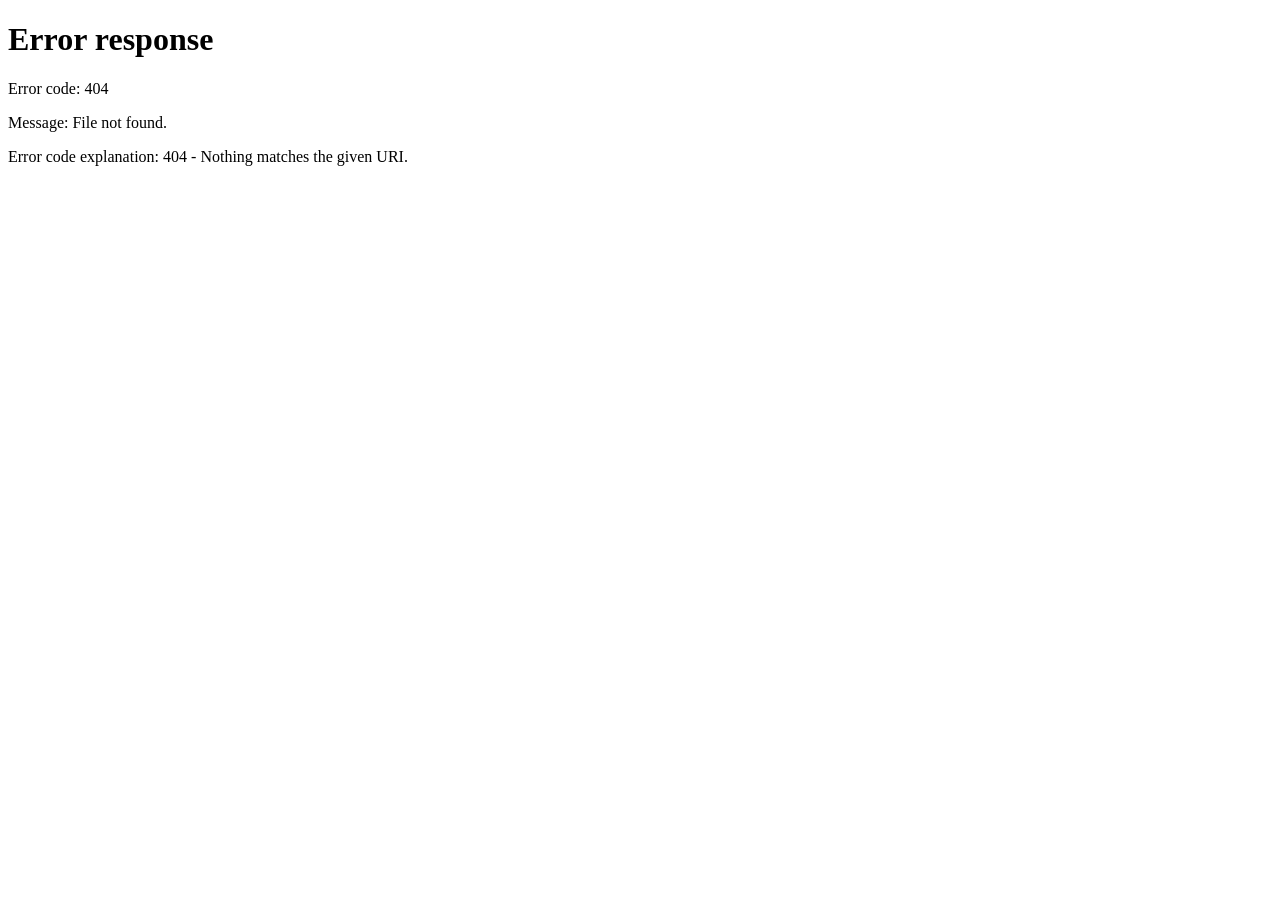
==== admin-dashboard.html @ 460fd773 "Done the admin dashboard but the backend isn't connected properly yet only the JWT authentication wo" ====
<!DOCTYPE html>
<html lang="en">
<head>
    <meta charset="UTF-8">
    <meta name="viewport" content="width=device-width, initial-scale=1.0">
    <title>Admin Dashboard - طريق الهدى</title>
    <link rel="stylesheet" href="assets/css/style.css">
</head>
<body class="bg-gray-50">
    <!-- Header Placeholder -->
    <div id="header-placeholder"></div>

    <main class="container mx-auto px-4 py-10" style="max-width: 1000px; min-height: 70vh;">
        <div class="flex justify-between items-center mb-8">
            <h1 style="color: var(--primary-color, #0f4c5c); font-size: 28px; font-weight: bold;">Admin Dashboard</h1>
            <button onclick="adminLogout()" style="background-color: #dc2626; color: white; padding: 8px 16px; border-radius: 6px; border: none; cursor: pointer; font-size: 14px; font-weight: 500;">Logout</button>
        </div>

        <p style="color: #666; margin-bottom: 30px; font-size: 16px;">Welcome back, Administrator. Select a management portal below to proceed.</p>

        <!-- Admin Navigation Tiles Grid -->
        <div style="display: grid; grid-template-columns: repeat(auto-fit, minmax(300px, 1fr)); gap: 24px;">
            
            <!-- Tile 1: Manage PDFs -->
            <div style="background: #ffffff; padding: 30px; border-radius: 10px; box-shadow: 0 4px 12px rgba(0,0,0,0.06); border-top: 4px solid var(--primary-color, #0f4c5c); display: flex; flex-direction: column; justify-content: space-between;">
                <div>
                    <div style="font-size: 32px; margin-bottom: 12px;">📁</div>
                    <h3 style="font-size: 20px; color: var(--primary-color, #0f4c5c); margin-bottom: 10px; font-weight: bold;">Manage PDFs</h3>
                    <p style="color: #666; font-size: 14px; line-height: 1.5; margin-bottom: 20px;">Upload new PDF notes, view the complete document library, update details, or delete files from Cloudinary storage.</p>
                </div>
                <a href="admin-upload.html" style="background-color: var(--primary-color, #0f4c5c); color: white; text-align: center; padding: 10px; border-radius: 6px; text-decoration: none; font-weight: 500; font-size: 14px;">Open PDF Manager →</a>
            </div>

            <!-- Tile 2: Manage FAQs & Q&A -->
            <div style="background: #ffffff; padding: 30px; border-radius: 10px; box-shadow: 0 4px 12px rgba(0,0,0,0.06); border-top: 4px solid var(--primary-color, #0f4c5c); display: flex; flex-direction: column; justify-content: space-between;">
                <div>
                    <div style="font-size: 32px; margin-bottom: 12px;">💬</div>
                    <h3 style="font-size: 20px; color: var(--primary-color, #0f4c5c); margin-bottom: 10px; font-weight: bold;">Manage FAQs & Q&A</h3>
                    <p style="color: #666; font-size: 14px; line-height: 1.5; margin-bottom: 20px;">Review user-submitted questions, view the usernames of the askers, provide answers, and manage published Q&A items.</p>
                </div>
                <a href="admin-faqs.html" style="background-color: var(--primary-color, #0f4c5c); color: white; text-align: center; padding: 10px; border-radius: 6px; text-decoration: none; font-weight: 500; font-size: 14px;">Open FAQ Manager →</a>
            </div>

        </div>
    </main>

    <!-- Footer Placeholder -->
    <div id="footer-placeholder"></div>

    <!-- Scripts -->
    <script src="assets/js/component-loader.js"></script>
    <script>
        // Simple admin guard check on load
        document.addEventListener("DOMContentLoaded", () => {
            const token = localStorage.getItem("access_token");
            const isAdmin = localStorage.getItem("is_admin");
            if (!token || (isAdmin !== "true" && isAdmin !== true)) {
                alert("Unauthorized access. Admins only.");
                window.location.href = "admin-login.html";
            }
        });

        function adminLogout() {
            localStorage.removeItem("access_token");
            localStorage.removeItem("username");
            localStorage.removeItem("is_admin");
            window.location.href = "admin-login.html";
        }
    </script>
</body>
</html>
---- assets/css/style.css ----
/* ==========================================
   Royal Sapphire & Pearl Theme - Core CSS
   ========================================== */
/* Theme Palette: Midnight Green & Rosy Brown */
:root {
    --primary-blue: #004953;       /* Midnight Green (Primary dark/brand elements) */
    --accent-teal: #0b1f22;        /* Deep Dark Slate/Teal Accent */
    --bg-ice-pearl: #f4f6f7;       /* Soft Light Background Tint */
    --surface-white: #ffffff;      /* Clean White for Cards & Surfaces */
    --text-charcoal: #2c3e50;      /* Dark Readable Charcoal Text */
    --rosy-brown: #bc8f8f;         /* Rosy Brown Accent & Highlights */
    --rosy-brown-hover: #a57878;   /* Darker Rosy Brown for Hover States */
    --transition-speed: 0.3s ease;
}

/* Global Resets */
* {
    box-sizing: border-box;
    margin: 0;
    padding: 0;
}

body {
    font-family: 'Inter', system-ui, -apple-system, sans-serif;
    background-color: var(--bg-ice-pearl);
    color: var(--text-charcoal);
    display: flex;
    flex-direction: column;
    min-height: 100vh;
    line-height: 1.6;
}

.container {
    width: 100%;
    max-width: 1200px;
    margin: 0 auto;
    padding: 0 20px;
}

/* ==========================================
   Header Component Styles
   ========================================== */

.site-header {
    background-color: var(--primary-blue);
    border-bottom: 1px solid rgba(188, 143, 143, 0.2);
    position: sticky !important;
    top: 0;
    z-index: 1000;
    box-shadow: 0 4px 12px rgba(0, 73, 83, 0.15);
    position: -webkit-sticky !important;
}

.nav-container {
    display: flex;
    justify-content: space-between;
    align-items: center;
    height: 70px;
}

.brand-logo {
    text-decoration: none;
    display: flex;
    flex-direction: column;
}

.arabic-brand {
    font-size: 1.6rem;
    color: #ffffff;
    font-weight: bold;
    font-family: 'Amiri', serif, sans-serif;
    line-height: 1.2;
}

.sub-brand {
    font-size: 0.75rem;
    color: var(--rosy-brown);
    letter-spacing: 0.5px;
    text-transform: uppercase;
    font-weight: 600;
}

.nav-links {
    display: flex;
    gap: 24px;
    align-items: center;
}

.nav-link {
    text-decoration: none;
    color: #ffffff;
    font-weight: 500;
    transition: color var(--transition-speed);
}

.nav-link:hover {
    color: var(--rosy-brown);
}

.admin-btn {
    background-color: var(--rosy-brown);
    color: #ffffff !important;
    padding: 8px 16px;
    border-radius: 6px;
    transition: background-color var(--transition-speed);
}

.admin-btn:hover {
    background-color: var(--rosy-brown-hover);
}

.menu-toggle {
    display: none;
    background: none;
    border: none;
    font-size: 1.5rem;
    cursor: pointer;
    color: #ffffff;
}

/* ==========================================
   Main Content Layout
   ========================================== */

main {
    flex: 1;
    padding: 40px 0;
}

/* ==========================================
   Footer Component Styles
   ========================================== */

.site-footer {
    background-color: var(--primary-blue);
    color: var(--surface-white);
    padding: 40px 0 20px;
    margin-top: auto;
}

.footer-container {
    display: grid;
    grid-template-columns: repeat(auto-fit, minmax(250px, 1fr));
    gap: 30px;
    margin-bottom: 30px;
}

.arabic-brand-footer {
    font-size: 1.4rem;
    font-family: 'Amiri', serif;
    color: #FFFFFF;
    display: block;
    margin-bottom: 10px;
}

.footer-col p {
    color: #cbd5e1;
    font-size: 0.9rem;
}

.footer-col h4 {
    font-size: 1rem;
    margin-bottom: 15px;
    color: var(--rosy-brown);
}

.footer-col ul {
    list-style: none;
}

.footer-col ul li {
    margin-bottom: 8px;
}

.footer-col ul li a {
    color: #cbd5e1;
    text-decoration: none;
    transition: color var(--transition-speed);
}

.footer-col ul li a:hover {
    color: var(--rosy-brown);
}

.footer-bottom {
    border-top: 1px solid rgba(255, 255, 255, 0.1);
    padding-top: 20px;
    text-align: center;
    font-size: 0.85rem;
    color: #cbd5e1;
}

/* ==========================================
   Responsive Media Queries (Mobile & Tablet)
   ========================================== */

@media (max-width: 768px) {
    .menu-toggle {
        display: block;
    }

    .nav-links {
        display: none;
        flex-direction: column;
        position: absolute;
        top: 70px;
        left: 0;
        width: 100%;
        background-color: var(--primary-blue);
        padding: 20px;
        box-shadow: 0 4px 6px rgba(0, 0, 0, 0.15);
        border-bottom: 1px solid rgba(188, 143, 143, 0.2);
        align-items: flex-start;
        gap: 16px;
    }

    .nav-links.active {
        display: flex;
    }

    .admin-btn {
        width: 100%;
        text-align: center;
    }
}

/* ==========================================
   Home Page Stacked Layout Styles
   ========================================== */

.home-content {
    display: flex;
    flex-direction: column;
    gap: 24px;
    max-width: 800px;
}

.home-stack {
    display: flex;
    flex-direction: column;
    gap: 16px;
}

.home-tile {
    background-color: var(--surface-white);
    border: 1px solid rgba(188, 143, 143, 0.3);
    border-radius: 12px;
    padding: 20px 24px;
    display: flex;
    align-items: center;
    gap: 20px;
    text-decoration: none;
    color: var(--text-charcoal);
    box-shadow: 0 4px 6px rgba(0, 73, 83, 0.02);
    transition: transform var(--transition-speed), border-color var(--transition-speed), box-shadow var(--transition-speed);
}

.home-tile:hover {
    transform: translateY(-2px);
    border-color: var(--rosy-brown);
    box-shadow: 0 6px 12px rgba(0, 73, 83, 0.06);
}

.tile-icon {
    font-size: 2rem;
    background-color: rgba(188, 143, 143, 0.15);
    padding: 12px;
    border-radius: 10px;
    display: flex;
    align-items: center;
    justify-content: center;
}

.tile-body {
    flex: 1;
}

.tile-body h3 {
    font-size: 1.15rem;
    color: var(--primary-blue);
    margin: 4px 0;
}

.tile-body p {
    font-size: 0.9rem;
    color: #64748b;
}

.tile-arrow {
    font-size: 1.5rem;
    color: var(--rosy-brown);
    font-weight: bold;
}

/* Responsive adjustments for mobile */
@media (max-width: 768px) {
    .home-tile {
        flex-direction: column;
        align-items: flex-start;
        gap: 14px;
    }

    .home-tile .btn-primary {
        width: 100%;
        text-align: center;
    }
    
    .tile-arrow {
        align-self: flex-end;
        margin-top: -20px;
    }
}

/* ==========================================
   Themed Search Bar Styles
   ========================================== */

.filter-bar {
    display: flex;
    background-color: var(--surface-white);
    padding: 12px 16px;
    border-radius: 12px;
    border: 1px solid rgba(188, 143, 143, 0.3);
    box-shadow: 0 2px 4px rgba(0, 73, 83, 0.02);
}

.search-box {
    display: flex;
    align-items: center;
    gap: 12px;
    width: 100%;
    background-color: var(--bg-ice-pearl);
    border: 1px solid rgba(188, 143, 143, 0.4);
    border-radius: 8px;
    padding: 0 14px;
    transition: border-color var(--transition-speed), box-shadow var(--transition-speed);
}

.search-box:focus-within {
    border-color: var(--rosy-brown);
    box-shadow: 0 0 0 3px rgba(188, 143, 143, 0.2);
    background-color: var(--surface-white);
}

.search-icon {
    font-size: 1.1rem;
    color: var(--primary-blue);
}

.search-input {
    width: 100%;
    padding: 12px 0;
    border: none;
    background: transparent;
    font-size: 0.95rem;
    color: var(--text-charcoal);
    outline: none;
}

.search-input::placeholder {
    color: #94a3b8;
}

.no-results {
    grid-column: 1 / -1;
    text-align: center;
    padding: 40px;
    color: #64748b;
    background-color: var(--surface-white);
    border: 1px solid rgba(188, 143, 143, 0.3);
    border-radius: 12px;
}
/* Authentication Navbar Button Styles */
#auth-nav {
    display: inline-flex;
    align-items: center;
    gap: 10px;
    margin-left: 15px;
}

#auth-nav .auth-btn-login {
    background-color: transparent;
    color: var(--primary-color, #0f4c5c);
    border: 2px solid var(--primary-color, #0f4c5c);
    padding: 6px 16px;
    border-radius: 6px;
    font-weight: 500;
    text-decoration: none;
    transition: all 0.3s ease;
}

#auth-nav .auth-btn-login:hover {
    background-color: var(--primary-color, #0f4c5c);
    color: #ffffff;
}

#auth-nav .auth-btn-signup {
    background-color: var(--primary-color, #0f4c5c);
    color: #ffffff;
    border: 2px solid var(--primary-color, #0f4c5c);
    padding: 6px 16px;
    border-radius: 6px;
    font-weight: 500;
    text-decoration: none;
    transition: all 0.3s ease;
}

#auth-nav .auth-btn-signup:hover {
    background-color: #0b3844;
    border-color: #0b3844;
}
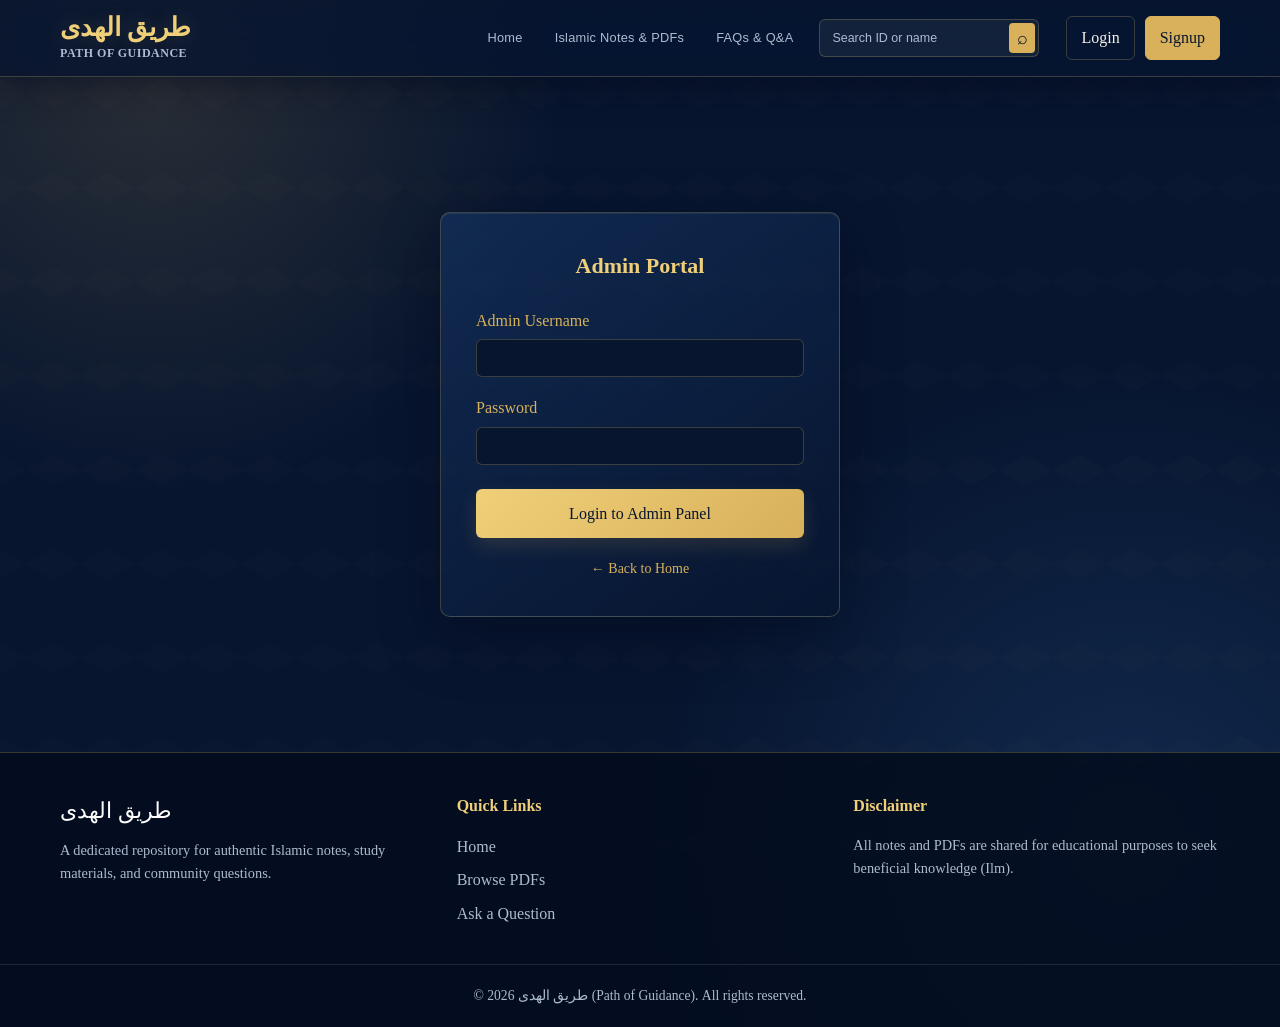
==== commit ae0fd4b1: "FINAL APP" ====
--- a/admin-dashboard.html
+++ b/admin-dashboard.html
@@ -4,7 +4,7 @@
     <meta charset="UTF-8">
     <meta name="viewport" content="width=device-width, initial-scale=1.0">
     <title>Admin Dashboard - طريق الهدى</title>
-    <link rel="stylesheet" href="assets/css/style.css">
+    <link rel="stylesheet" href="assets/css/style.css?v=6">
 </head>
 <body class="bg-gray-50">
     <!-- Header Placeholder -->
@@ -12,33 +12,32 @@
 
     <main class="container mx-auto px-4 py-10" style="max-width: 1000px; min-height: 70vh;">
         <div class="flex justify-between items-center mb-8">
-            <h1 style="color: var(--primary-color, #0f4c5c); font-size: 28px; font-weight: bold;">Admin Dashboard</h1>
-            <button onclick="adminLogout()" style="background-color: #dc2626; color: white; padding: 8px 16px; border-radius: 6px; border: none; cursor: pointer; font-size: 14px; font-weight: 500;">Logout</button>
+            <div class="section-header"><h1>Admin Dashboard</h1></div>
         </div>
 
-        <p style="color: #666; margin-bottom: 30px; font-size: 16px;">Welcome back, Administrator. Select a management portal below to proceed.</p>
+        <p style="color: var(--gold-bright); margin-bottom: 30px; font-size: 16px;">Welcome back, Administrator. Select a management portal below to proceed.</p>
 
         <!-- Admin Navigation Tiles Grid -->
         <div style="display: grid; grid-template-columns: repeat(auto-fit, minmax(300px, 1fr)); gap: 24px;">
             
             <!-- Tile 1: Manage PDFs -->
-            <div style="background: #ffffff; padding: 30px; border-radius: 10px; box-shadow: 0 4px 12px rgba(0,0,0,0.06); border-top: 4px solid var(--primary-color, #0f4c5c); display: flex; flex-direction: column; justify-content: space-between;">
+            <div class="admin-tile" style="background: #ffffff; padding: 30px; border-radius: 10px; box-shadow: 0 4px 12px rgba(0,0,0,0.06); border-top: 4px solid var(--primary-color, #0f4c5c); display: flex; flex-direction: column; justify-content: space-between;">
                 <div>
                     <div style="font-size: 32px; margin-bottom: 12px;">📁</div>
                     <h3 style="font-size: 20px; color: var(--primary-color, #0f4c5c); margin-bottom: 10px; font-weight: bold;">Manage PDFs</h3>
                     <p style="color: #666; font-size: 14px; line-height: 1.5; margin-bottom: 20px;">Upload new PDF notes, view the complete document library, update details, or delete files from Cloudinary storage.</p>
                 </div>
-                <a href="admin-upload.html" style="background-color: var(--primary-color, #0f4c5c); color: white; text-align: center; padding: 10px; border-radius: 6px; text-decoration: none; font-weight: 500; font-size: 14px;">Open PDF Manager →</a>
+                <a href="admin-upload.html" class="button button-primary">Open PDF Manager <span aria-hidden="true">→</span></a>
             </div>
 
             <!-- Tile 2: Manage FAQs & Q&A -->
-            <div style="background: #ffffff; padding: 30px; border-radius: 10px; box-shadow: 0 4px 12px rgba(0,0,0,0.06); border-top: 4px solid var(--primary-color, #0f4c5c); display: flex; flex-direction: column; justify-content: space-between;">
+            <div class="admin-tile" style="background: #ffffff; padding: 30px; border-radius: 10px; box-shadow: 0 4px 12px rgba(0,0,0,0.06); border-top: 4px solid var(--primary-color, #0f4c5c); display: flex; flex-direction: column; justify-content: space-between;">
                 <div>
                     <div style="font-size: 32px; margin-bottom: 12px;">💬</div>
                     <h3 style="font-size: 20px; color: var(--primary-color, #0f4c5c); margin-bottom: 10px; font-weight: bold;">Manage FAQs & Q&A</h3>
                     <p style="color: #666; font-size: 14px; line-height: 1.5; margin-bottom: 20px;">Review user-submitted questions, view the usernames of the askers, provide answers, and manage published Q&A items.</p>
                 </div>
-                <a href="admin-faqs.html" style="background-color: var(--primary-color, #0f4c5c); color: white; text-align: center; padding: 10px; border-radius: 6px; text-decoration: none; font-weight: 500; font-size: 14px;">Open FAQ Manager →</a>
+                <a href="admin-faqs.html" class="button button-primary">Open FAQ Manager <span aria-hidden="true">→</span></a>
             </div>
 
         </div>
@@ -49,6 +48,7 @@
 
     <!-- Scripts -->
     <script src="assets/js/component-loader.js"></script>
+    <script src="assets/js/auth.js?v=5"></script>
     <script>
         // Simple admin guard check on load
         document.addEventListener("DOMContentLoaded", () => {
--- a/assets/css/style.css
+++ b/assets/css/style.css
@@ -2,16 +2,7 @@
    Royal Sapphire & Pearl Theme - Core CSS
    ========================================== */
 /* Theme Palette: Midnight Green & Rosy Brown */
-:root {
-    --primary-blue: #004953;       /* Midnight Green (Primary dark/brand elements) */
-    --accent-teal: #0b1f22;        /* Deep Dark Slate/Teal Accent */
-    --bg-ice-pearl: #f4f6f7;       /* Soft Light Background Tint */
-    --surface-white: #ffffff;      /* Clean White for Cards & Surfaces */
-    --text-charcoal: #2c3e50;      /* Dark Readable Charcoal Text */
-    --rosy-brown: #bc8f8f;         /* Rosy Brown Accent & Highlights */
-    --rosy-brown-hover: #a57878;   /* Darker Rosy Brown for Hover States */
-    --transition-speed: 0.3s ease;
-}
+
 
 /* Global Resets */
 * {
@@ -22,7 +13,7 @@
 
 body {
     font-family: 'Inter', system-ui, -apple-system, sans-serif;
-    background-color: var(--bg-ice-pearl);
+    background: radial-gradient(circle at 10% 0%, rgba(255, 250, 250, 0.45), transparent 30%), linear-gradient(135deg, #c99598 0%, #e3c3c0 48%, #b98288 100%);
     color: var(--text-charcoal);
     display: flex;
     flex-direction: column;
@@ -380,9 +371,9 @@
 
 #auth-nav .auth-btn-login {
     background-color: transparent;
-    color: var(--primary-color, #0f4c5c);
-    border: 2px solid var(--primary-color, #0f4c5c);
-    padding: 6px 16px;
+    color: var(--surface-white);
+    border: 1px solid var(--rosy-brown);
+    padding: 8px 14px;
     border-radius: 6px;
     font-weight: 500;
     text-decoration: none;
@@ -390,15 +381,15 @@
 }
 
 #auth-nav .auth-btn-login:hover {
-    background-color: var(--primary-color, #0f4c5c);
-    color: #ffffff;
+    background-color: var(--rosy-brown);
+    color: var(--primary-blue);
 }
 
 #auth-nav .auth-btn-signup {
-    background-color: var(--primary-color, #0f4c5c);
-    color: #ffffff;
-    border: 2px solid var(--primary-color, #0f4c5c);
-    padding: 6px 16px;
+    background-color: var(--rosy-brown);
+    color: var(--primary-blue);
+    border: 1px solid var(--rosy-brown);
+    padding: 8px 14px;
     border-radius: 6px;
     font-weight: 500;
     text-decoration: none;
@@ -406,6 +397,968 @@
 }
 
 #auth-nav .auth-btn-signup:hover {
-    background-color: #0b3844;
-    border-color: #0b3844;
+    background-color: var(--rosy-brown-hover);
+    border-color: var(--rosy-brown-hover);
+}
+
+.auth-admin-link {
+    display: block;
+    padding: 8px 12px;
+    color: var(--primary-blue);
+    font-size: 0.78rem;
+    font-weight: 700;
+    text-decoration: none;
+    white-space: nowrap;
+}
+
+.admin-login-link {
+    display: block;
+    margin-top: 14px;
+    color: var(--primary-blue);
+    font-size: 0.8rem;
+    font-weight: 700;
+    text-align: center;
+    text-decoration: none;
+}
+
+.admin-login-link:hover { color: var(--rosy-brown-hover); }
+
+.modal-backdrop {
+    position: fixed;
+    inset: 0;
+    z-index: 2000;
+    display: grid;
+    place-items: center;
+    padding: 20px;
+    background: rgba(0, 38, 42, 0.54);
+    backdrop-filter: blur(8px);
+}
+
+.modal-backdrop[hidden] { display: none; }
+
+.modal-card {
+    display: grid;
+    width: min(100%, 560px);
+    gap: 10px;
+    padding: 26px;
+    background: var(--surface-white);
+    border: 1px solid rgba(255, 255, 255, 0.7);
+    border-radius: 14px;
+    box-shadow: 0 24px 70px rgba(0, 73, 83, 0.28);
+}
+
+.modal-header { display: flex; justify-content: space-between; align-items: flex-start; margin-bottom: 8px; }
+.modal-header h2 { margin-top: 5px; color: var(--primary-blue); }
+.modal-close { border: 0; background: transparent; color: var(--primary-blue); font-size: 1.7rem; cursor: pointer; }
+.modal-card label { color: var(--primary-blue); font-size: 0.82rem; font-weight: 700; }
+.modal-card input, .modal-card textarea { width: 100%; padding: 10px; border: 1px solid rgba(0, 73, 83, 0.2); border-radius: 6px; background: var(--bg-ice-pearl); color: var(--text-charcoal); font: inherit; }
+.modal-actions { display: flex; justify-content: flex-end; gap: 8px; margin-top: 8px; }
+
+.auth-admin-link:hover {
+    background: rgba(217, 179, 179, 0.35);
+}
+
+/* ==========================================
+   PDF Library and Reader
+   ========================================== */
+.pdfs-content,
+.viewer-content {
+    max-width: 1120px;
+}
+
+.section-header {
+    margin-bottom: 28px;
+}
+
+.section-header h1,
+.note-header h1,
+.section-heading-row h2 {
+    color: var(--primary-blue);
+    line-height: 1.2;
+}
+
+.section-header h1 {
+    font-size: clamp(2rem, 4vw, 3rem);
+    margin-bottom: 8px;
+}
+
+.section-header p,
+#note-description,
+.note-file-name {
+    color: #64748b;
+}
+
+.note-file-name {
+    display: block;
+    margin-top: 10px;
+    font-size: 0.82rem;
+}
+
+.pdf-grid {
+    display: grid;
+    grid-template-columns: repeat(auto-fit, minmax(260px, 1fr));
+    gap: 20px;
+    margin-top: 28px;
+}
+
+.pdf-card {
+    display: flex;
+    flex-direction: column;
+    min-height: 270px;
+    padding: 24px;
+    background: var(--surface-white);
+    border: 1px solid rgba(188, 143, 143, 0.35);
+    border-radius: 10px;
+    box-shadow: 0 8px 24px rgba(0, 73, 83, 0.06);
+    transition: transform var(--transition-speed), border-color var(--transition-speed), box-shadow var(--transition-speed);
+}
+
+.pdf-card:hover {
+    transform: translateY(-4px);
+    border-color: var(--rosy-brown);
+    box-shadow: 0 14px 30px rgba(0, 73, 83, 0.12);
+}
+
+.pdf-card-topline,
+.message-header,
+.discussion-form-footer,
+.section-heading-row {
+    display: flex;
+    align-items: center;
+    justify-content: space-between;
+    gap: 12px;
+}
+
+.pdf-card-topline,
+.pdf-card-meta,
+.note-id,
+.discussion-count,
+.message-header span,
+.discussion-message time {
+    color: #64748b;
+    font-size: 0.78rem;
+}
+
+.pdf-badge,
+.eyebrow {
+    color: var(--rosy-brown-hover);
+    font-size: 0.72rem;
+    font-weight: 700;
+    letter-spacing: 0.12em;
+}
+
+.pdf-badge {
+    padding: 4px 8px;
+    background: rgba(188, 143, 143, 0.14);
+    border-radius: 4px;
+}
+
+.pdf-card h2 {
+    margin: 24px 0 10px;
+    color: var(--primary-blue);
+    font-size: 1.25rem;
+    line-height: 1.3;
+}
+
+.pdf-card p {
+    flex: 1;
+    color: #526170;
+    font-size: 0.92rem;
+}
+
+.pdf-card-meta {
+    overflow-wrap: anywhere;
+    margin: 18px 0;
+}
+
+.button {
+    display: inline-flex;
+    align-items: center;
+    justify-content: center;
+    gap: 8px;
+    min-height: 42px;
+    padding: 10px 16px;
+    border: 1px solid transparent;
+    border-radius: 6px;
+    font: inherit;
+    font-size: 0.9rem;
+    font-weight: 700;
+    text-decoration: none;
+    cursor: pointer;
+    transition: background-color var(--transition-speed), border-color var(--transition-speed), color var(--transition-speed), transform var(--transition-speed);
+}
+
+.button:hover {
+    transform: translateY(-1px);
+}
+
+.button:disabled {
+    cursor: wait;
+    opacity: 0.65;
+    transform: none;
+}
+
+.button-primary {
+    background: var(--primary-blue);
+    color: var(--surface-white);
+}
+
+.button-primary:hover {
+    background: var(--accent-teal);
+}
+
+.button-secondary {
+    background: var(--surface-white);
+    border-color: var(--rosy-brown);
+    color: var(--primary-blue);
+}
+
+.button-secondary:hover {
+    background: rgba(188, 143, 143, 0.12);
+}
+
+.button-danger {
+    min-height: 34px;
+    padding: 7px 11px;
+    background: #9f3a38;
+    color: var(--surface-white);
+    font-size: 0.78rem;
+}
+
+.button-danger:hover {
+    background: #7f2d2b;
+}
+
+.empty-state {
+    grid-column: 1 / -1;
+    padding: 30px;
+    color: #64748b;
+    text-align: center;
+    background: var(--surface-white);
+    border: 1px dashed rgba(188, 143, 143, 0.55);
+    border-radius: 10px;
+}
+
+.error-state {
+    color: #9f3a38;
+}
+
+.back-link {
+    display: inline-block;
+    margin-bottom: 22px;
+    color: var(--primary-blue);
+    font-weight: 700;
+    text-decoration: none;
+}
+
+.back-link:hover {
+    color: var(--rosy-brown-hover);
+}
+
+.note-viewer,
+.discussion-section {
+    padding: 28px;
+    background: var(--surface-white);
+    border: 1px solid rgba(188, 143, 143, 0.35);
+    border-radius: 10px;
+    box-shadow: 0 8px 24px rgba(0, 73, 83, 0.06);
+}
+
+.note-header {
+    display: flex;
+    align-items: flex-start;
+    justify-content: space-between;
+    gap: 24px;
+    margin-bottom: 24px;
+}
+
+.note-header h1 {
+    margin: 8px 0;
+    font-size: clamp(1.8rem, 4vw, 2.6rem);
+}
+
+.note-id {
+    max-width: 260px;
+    overflow-wrap: anywhere;
+    text-align: right;
+}
+
+.pdf-frame-wrap {
+    overflow: hidden;
+    aspect-ratio: 16 / 10;
+    min-height: 520px;
+    background: #dce5e5;
+    border: 1px solid rgba(0, 73, 83, 0.14);
+    border-radius: 6px;
+}
+
+#pdf-frame {
+    width: 100%;
+    height: 100%;
+    min-height: 520px;
+    border: 0;
+}
+
+.note-viewer > .button {
+    margin-top: 16px;
+}
+
+.discussion-section {
+    margin-top: 24px;
+}
+
+.section-heading-row {
+    align-items: flex-end;
+    margin-bottom: 20px;
+}
+
+.section-heading-row h2 {
+    margin-top: 8px;
+    font-size: 1.6rem;
+}
+
+.discussion-list {
+    display: grid;
+    gap: 12px;
+}
+
+.discussion-login-notice {
+    display: grid;
+    justify-items: center;
+    gap: 12px;
+    padding: 28px 18px;
+    background: rgba(201, 149, 152, 0.18);
+    border: 1px dashed rgba(0, 73, 83, 0.25);
+    border-radius: 8px;
+    color: var(--primary-blue);
+    text-align: center;
+}
+
+.discussion-login-notice[hidden] {
+    display: none;
+}
+
+.chat-thread {
+    max-height: 560px;
+    overflow-y: auto;
+    padding: 8px 4px;
+}
+
+.chat-message {
+    display: flex;
+    justify-content: flex-start;
+}
+
+.chat-message-own {
+    justify-content: flex-end;
+}
+
+.chat-bubble {
+    width: min(78%, 620px);
+    padding: 13px 16px;
+    background: var(--bg-ice-pearl);
+    border: 1px solid rgba(0, 73, 83, 0.1);
+    border-radius: 4px 14px 14px 14px;
+}
+
+.chat-message-own .chat-bubble {
+    background: var(--primary-blue);
+    color: var(--surface-white);
+    border-color: var(--primary-blue);
+    border-radius: 14px 4px 14px 14px;
+}
+
+.chat-bubble .message-header {
+    align-items: flex-start;
+}
+
+.chat-bubble .message-header span:not(.admin-label) {
+    overflow-wrap: anywhere;
+    text-align: right;
+}
+
+.chat-bubble strong {
+    color: var(--primary-blue);
+}
+
+.chat-message-own .chat-bubble strong,
+.chat-message-own .chat-bubble .message-header span:not(.admin-label),
+.chat-message-own .chat-bubble time {
+    color: rgba(255, 255, 255, 0.8);
+}
+
+.chat-bubble p {
+    margin: 8px 0;
+    white-space: pre-wrap;
+    overflow-wrap: anywhere;
+}
+
+.message-author {
+    display: inline-flex;
+    align-items: center;
+    gap: 6px;
+}
+
+.admin-label {
+    display: inline-block;
+    padding: 2px 6px;
+    background: var(--rosy-brown);
+    border-radius: 3px;
+    color: var(--surface-white) !important;
+    font-size: 0.68rem;
+    letter-spacing: 0.06em;
+    text-transform: uppercase;
+}
+
+.message-footer {
+    display: flex;
+    align-items: center;
+    justify-content: space-between;
+    gap: 12px;
+}
+
+.chat-delete {
+    padding: 0;
+    border: 0;
+    background: transparent;
+    color: #9f3a38;
+    font: inherit;
+    font-size: 0.75rem;
+    font-weight: 700;
+    cursor: pointer;
+}
+
+.chat-message-own .chat-delete {
+    color: #f4c4c4;
+}
+
+.discussion-form {
+    margin-top: 22px;
+    padding-top: 22px;
+    border-top: 1px solid rgba(0, 73, 83, 0.12);
+}
+
+.discussion-form label {
+    display: block;
+    margin-bottom: 8px;
+    color: var(--primary-blue);
+    font-weight: 700;
+}
+
+.discussion-form textarea {
+    width: 100%;
+    padding: 12px;
+    border: 1px solid rgba(0, 73, 83, 0.22);
+    border-radius: 6px;
+    background: var(--bg-ice-pearl);
+    color: var(--text-charcoal);
+    font: inherit;
+    resize: vertical;
+}
+
+.discussion-form textarea:focus {
+    outline: 2px solid rgba(188, 143, 143, 0.45);
+    border-color: var(--rosy-brown);
+}
+
+.discussion-form-footer {
+    align-items: flex-start;
+    margin-top: 12px;
+}
+
+.form-hint {
+    color: #64748b;
+    font-size: 0.85rem;
+}
+
+@media (max-width: 700px) {
+    .faq-layout { grid-template-columns: 1fr; }
+    .admin-toolbar { align-items: stretch; flex-direction: column; }
+    .note-header,
+    .section-heading-row,
+    .discussion-form-footer {
+        align-items: flex-start;
+        flex-direction: column;
+    }
+
+    .note-id {
+        max-width: none;
+        text-align: left;
+    }
+
+    .pdf-frame-wrap,
+    #pdf-frame {
+        min-height: 420px;
+    }
+
+    .discussion-form-footer .button {
+        width: 100%;
+    }
+
+    .chat-bubble {
+        width: 90%;
+    }
+}
+
+/* Final visual overrides */
+.recent-pdf-tile {
+    min-height: 220px;
+    padding: 24px;
+    border: 1px solid rgba(240, 207, 121, 0.42);
+    border-radius: 12px;
+    background: linear-gradient(145deg, rgba(145, 105, 37, 0.82), rgba(76, 57, 24, 0.78) 48%, rgba(11, 28, 59, 0.9));
+    box-shadow: 0 18px 46px rgba(1, 8, 23, 0.34), inset 0 1px 0 rgba(255, 241, 190, 0.18);
+    color: #fff8df;
+}
+.recent-pdf-tile strong { color: #fff8df; text-shadow: 0 2px 10px rgba(0, 0, 0, 0.22); }
+.recent-pdf-tile small { color: #f0dfb0; }
+.recent-pdf-tile .tile-arrow { color: var(--gold-bright); }
+.auth-user-button, .auth-user-button .auth-user-name { color: var(--gold-bright) !important; }
+.back-link { padding: 9px 14px; border: 1px solid var(--glass-border); border-radius: 6px; background: rgba(255, 255, 255, 0.06); color: var(--gold-bright); box-shadow: 0 8px 22px rgba(1, 8, 23, 0.2); }
+body > main, body > #header-placeholder + main { padding-top: 72px; padding-bottom: 76px; }
+
+.recent-section {
+    background: linear-gradient(145deg, rgba(12, 35, 72, 0.92), rgba(7, 21, 47, 0.88));
+    border: 1px solid rgba(240, 207, 121, 0.3);
+    box-shadow: 0 20px 60px rgba(1, 8, 23, 0.42), inset 0 1px 0 rgba(240, 207, 121, 0.08);
+}
+
+.recent-section h2 { color: var(--gold-bright); }
+
+/* ==========================================
+   Midnight Blue + Gold Glass System
+   ========================================== */
+:root {
+    --midnight-blue: #07152f;
+    --midnight-blue-soft: #0d2348;
+    --gold: #d8b15a;
+    --gold-bright: #f0cf79;
+    --gold-muted: #a9853d;
+    --glass-surface: rgba(15, 36, 72, 0.66);
+    --glass-light: rgba(255, 255, 255, 0.08);
+    --glass-border: rgba(240, 207, 121, 0.22);
+    --ink-light: #f6f1e5;
+    --ink-muted: #aebbd0;
+    --shadow-deep: rgba(1, 8, 23, 0.42);
+    --ease-smooth: 220ms cubic-bezier(.2, .75, .25, 1);
+    --primary-blue: var(--midnight-blue);
+    --primary-color: var(--midnight-blue);
+    --accent-teal: var(--midnight-blue-soft);
+    --bg-ice-pearl: var(--midnight-blue);
+    --surface-white: var(--glass-surface);
+    --text-charcoal: var(--ink-light);
+    --rosy-brown: var(--gold);
+    --rosy-brown-hover: var(--gold-bright);
+}
+
+html { scroll-behavior: smooth; }
+
+body {
+    position: relative;
+    overflow-x: hidden;
+    background: radial-gradient(circle at 12% 8%, rgba(216, 177, 90, 0.16), transparent 28%), radial-gradient(circle at 88% 82%, rgba(42, 91, 151, 0.3), transparent 34%), var(--midnight-blue);
+    color: var(--ink-light);
+    font-family: "Palatino Linotype", Palatino, Georgia, serif;
+}
+
+body::before {
+    position: fixed;
+    inset: 0;
+    z-index: -1;
+    pointer-events: none;
+    content: "";
+    opacity: 0.22;
+    background-image: linear-gradient(30deg, rgba(240, 207, 121, 0.08) 12%, transparent 12.5%, transparent 87%, rgba(240, 207, 121, 0.08) 87.5%, rgba(240, 207, 121, 0.08)), linear-gradient(150deg, rgba(240, 207, 121, 0.08) 12%, transparent 12.5%, transparent 87%, rgba(240, 207, 121, 0.08) 87.5%, rgba(240, 207, 121, 0.08));
+    background-size: 54px 94px;
+}
+
+.site-header {
+    position: sticky !important;
+    top: 0;
+    background: rgba(7, 21, 47, 0.8);
+    border-bottom: 1px solid var(--glass-border);
+    box-shadow: 0 12px 34px var(--shadow-deep);
+    backdrop-filter: blur(18px) saturate(130%);
+}
+
+.nav-container { min-height: 76px; height: auto; gap: 18px; }
+.brand-logo { flex-shrink: 0; }
+.arabic-brand { color: var(--gold-bright); text-shadow: 0 0 22px rgba(240, 207, 121, 0.22); }
+.sub-brand { color: var(--ink-muted); }
+.nav-links { flex: 1; justify-content: flex-end; gap: 12px; }
+.nav-link { padding: 9px 10px; border-radius: 6px; color: var(--ink-muted); font-family: "Trebuchet MS", sans-serif; font-size: 0.8rem; letter-spacing: 0.02em; transition: color var(--ease-smooth), background var(--ease-smooth), transform var(--ease-smooth); }
+.nav-link:hover { color: var(--gold-bright); background: var(--glass-light); transform: translateY(-1px); }
+
+.nav-search { display: flex; align-items: center; width: min(220px, 24vw); margin-left: 4px; padding: 3px; border: 1px solid var(--glass-border); border-radius: 6px; background: rgba(255, 255, 255, 0.06); }
+.nav-search input { min-width: 0; width: 100%; padding: 7px 9px; border: 0; outline: 0; background: transparent; color: var(--ink-light); font: 0.78rem "Trebuchet MS", sans-serif; }
+.nav-search input::placeholder { color: var(--ink-muted); }
+.nav-search button { width: 30px; height: 30px; border: 0; border-radius: 4px; background: var(--gold); color: var(--midnight-blue); font: 1.15rem Georgia, serif; cursor: pointer; transition: background var(--ease-smooth), transform var(--ease-smooth); }
+.nav-search button:hover { background: var(--gold-bright); transform: scale(1.04); }
+
+main { padding: 56px 0; animation: page-enter 600ms var(--ease-smooth) both; }
+.page-shell, .pdfs-content, .viewer-content { max-width: 1180px; }
+.section-header h1 { color: var(--gold-bright); letter-spacing: -0.02em; text-shadow: 0 8px 28px rgba(0, 0, 0, 0.25); }
+.section-header p, .section-header p, #note-description, .note-file-name { color: var(--ink-muted); }
+.eyebrow, .pdf-badge { color: var(--gold-bright); }
+
+.glass-panel, .note-viewer, .discussion-section, .filter-bar, .pdf-card, .home-tile, .auth-card, .admin-pdf-row, .admin-faq-card {
+    background: linear-gradient(145deg, rgba(20, 48, 91, 0.72), rgba(7, 21, 47, 0.62));
+    border: 1px solid var(--glass-border);
+    box-shadow: 0 20px 60px var(--shadow-deep), inset 0 1px 0 rgba(255, 255, 255, 0.07);
+    backdrop-filter: blur(18px) saturate(120%);
+}
+.admin-faq-card {
+    background: var(--midnight-blue-soft) !important;
+    border: 1px solid var(--glass-border) !important;
+    border-radius: 8px !important;
+    padding: 24px !important;
+    margin-bottom: 20px !important;
+}
+
+.admin-faq-card h2 {
+    color: var(--gold-bright) !important;
+}
+
+.admin-faq-card p, .faq-card-meta {
+    color: var(--gold) !important;
+}
+
+.answer-form textarea {
+    width: 100% !important;
+    background: var(--midnight-blue) !important;
+    color: var(--gold-bright) !important;
+    border: 1px solid var(--glass-border) !important;
+    border-radius: 6px !important;
+    padding: 12px !important;
+    box-sizing: border-box !important;
+}
+#pdf-admin-search {
+    color: var(--midnight-blue);
+}
+
+#pdf-admin-search::placeholder {
+    color: var(--ink-muted);
+}
+
+.admin-pdf-row {
+    display: flex;
+    justify-content: space-between;
+    align-items: center;
+    padding: 20px 28px !important; /* Increased left and right padding inside the card */
+    border-radius: 10px;
+    margin-bottom: 14px;
+}
+
+.admin-pdf-row > div:first-child {
+    display: flex;
+    flex-direction: column;
+    gap: 6px;
+    padding-left: 16px; /* Adds extra breathing room from the left border */
+}
+
+.admin-pdf-row h4 {
+    color: var(--gold-bright) !important;
+    font-size: 16px;
+    font-weight: bold;
+}
+
+.admin-pdf-row span {
+    color: var(--gold-bright) !important;
+    font-size: 13px;
+    display: block;
+    opacity: 1;
+}
+.auth-card, .admin-tile { background: linear-gradient(145deg, rgba(20, 48, 91, 0.76), rgba(7, 21, 47, 0.68)) !important; }
+.admin-tile { border: 1px solid var(--glass-border) !important; border-top: 3px solid var(--gold) !important; }
+.admin-tile h3 { color: var(--gold-bright) !important; }
+
+.glass-panel, .note-viewer, .discussion-section, .filter-bar, .pdf-card, .home-tile, .auth-card { border-radius: 14px; }
+.pdf-card, .home-tile, .recent-pdf-tile { transition: transform var(--ease-smooth), border-color var(--ease-smooth), box-shadow var(--ease-smooth); }
+.pdf-card:hover, .home-tile:hover, .recent-pdf-tile:hover { border-color: rgba(240, 207, 121, 0.6); box-shadow: 0 24px 70px rgba(1, 8, 23, 0.58), 0 0 28px rgba(216, 177, 90, 0.08); transform: translateY(-5px); }
+.pdf-card h2, .pdf-card p, .tile-body h3, .note-header h1, .section-heading-row h2, .faq-form-panel h2, .glass-panel > h2 { color: var(--ink-light); }
+.pdf-card p, .tile-body p, .pdf-card-meta, .pdf-card-topline, .note-id, .discussion-count, .form-hint { color: var(--ink-muted); }
+
+.button-primary { background: linear-gradient(135deg, var(--gold-bright), var(--gold)); color: var(--midnight-blue); box-shadow: 0 8px 20px rgba(216, 177, 90, 0.16); }
+.button-primary:hover { background: var(--gold-bright); color: var(--midnight-blue); }
+.button-secondary { background: rgba(255, 255, 255, 0.05); border-color: var(--glass-border); color: var(--gold-bright); }
+.button-secondary:hover { background: rgba(216, 177, 90, 0.14); color: var(--gold-bright); }
+.button-danger { background: #a95252; color: var(--ink-light); }
+.auth-btn-login { color: var(--ink-light) !important; border-color: var(--glass-border) !important; }
+.auth-btn-signup { background: var(--gold) !important; border-color: var(--gold) !important; color: var(--midnight-blue) !important; }
+.auth-user-button { border-color: var(--glass-border); color: var(--gold-bright); background: rgba(255, 255, 255, 0.05); }
+.auth-user-button:hover, .auth-menu-open .auth-user-button { background: var(--gold); color: var(--midnight-blue); }
+.auth-user-button, .auth-user-button .auth-user-name { color: var(--gold-bright) !important; }
+.auth-user-button:hover, .auth-menu-open .auth-user-button, .auth-user-button:hover .auth-user-name, .auth-menu-open .auth-user-button .auth-user-name { color: var(--midnight-blue) !important; }
+.auth-menu { background: rgba(7, 21, 47, 0.95); border-color: var(--glass-border); backdrop-filter: blur(18px); }
+.auth-admin-link { color: var(--gold-bright); }
+.auth-user-name { max-width: 150px; overflow: hidden; text-overflow: ellipsis; white-space: nowrap; }
+.auth-menu .button-danger { background: var(--gold); color: var(--midnight-blue); border: 0; }
+.auth-menu .button-danger:hover { background: var(--gold-bright); color: var(--midnight-blue); }
+
+.search-box, .stack-form input, .stack-form select, .stack-form textarea, .admin-toolbar input, .answer-form textarea, .admin-edit-form input, .admin-edit-form textarea, .modal-card input, .modal-card textarea, .discussion-form textarea { background: rgba(255, 255, 255, 0.06); border-color: var(--glass-border); color: var(--ink-light); }
+.search-box:focus-within, .discussion-form textarea:focus { border-color: var(--gold); box-shadow: 0 0 0 3px rgba(216, 177, 90, 0.14); }
+.search-input::placeholder { color: var(--ink-muted); }
+.faq-item, .recent-pdf-tile, .discussion-message .chat-bubble { background: rgba(255, 255, 255, 0.06); border-color: var(--glass-border); }
+.faq-item summary, .faq-reply strong, .discussion-form label { color: var(--gold-bright); }
+.faq-answer, .faq-item summary small, .faq-answer p { color: var(--ink-muted); }
+.chat-message-own .chat-bubble { background: linear-gradient(135deg, #17426a, #0c284f); border-color: rgba(240, 207, 121, 0.28); }
+.chat-bubble strong { color: var(--gold-bright); }
+.chat-bubble p { color: var(--ink-light); line-height: 1.7; }
+.chat-bubble time, .chat-bubble .message-header span:not(.admin-label) { color: var(--ink-muted); }
+.chat-message-own .chat-bubble p { color: #fffaf0; }
+.discussion-login-notice { background: rgba(216, 177, 90, 0.1); border-color: var(--glass-border); color: var(--gold-bright); }
+.modal-backdrop { background: rgba(1, 8, 23, 0.72); }
+.modal-card { background: linear-gradient(145deg, rgba(20, 48, 91, 0.98), rgba(7, 21, 47, 0.98)); border-color: var(--glass-border); }
+.modal-header h2, .modal-card label { color: var(--gold-bright); }
+.modal-close { color: var(--gold-bright); }
+.site-footer { background: rgba(4, 13, 30, 0.88); border-top: 1px solid var(--glass-border); }
+.footer-col h4 { color: var(--gold-bright); }
+.footer-col p, .footer-col ul li a, .footer-bottom { color: var(--ink-muted); }
+
+.back-link { display: inline-flex; align-items: center; gap: 8px; margin-bottom: 24px; padding: 9px 14px; border: 1px solid var(--glass-border); border-radius: 6px; background: rgba(255, 255, 255, 0.06); color: var(--gold-bright); font: 700 0.82rem "Trebuchet MS", sans-serif; text-decoration: none; box-shadow: 0 8px 22px rgba(1, 8, 23, 0.2); transition: background var(--ease-smooth), border-color var(--ease-smooth), transform var(--ease-smooth); }
+.back-link:hover { background: rgba(216, 177, 90, 0.15); border-color: var(--gold); color: var(--gold-bright); transform: translateX(-3px); }
+
+.pdf-card, .home-tile, .glass-panel, .note-viewer, .discussion-section { padding: 30px; }
+.recent-section { padding: 30px; }
+.recent-pdf-track { grid-auto-columns: minmax(250px, 1fr); gap: 18px; padding: 20px 4px 8px; }
+.recent-pdf-tile { min-height: 220px; justify-content: flex-start; padding: 24px; border-radius: 12px; background: linear-gradient(145deg, rgba(145, 105, 37, 0.82), rgba(76, 57, 24, 0.78) 48%, rgba(11, 28, 59, 0.9)); border-color: rgba(240, 207, 121, 0.42); box-shadow: 0 18px 46px rgba(1, 8, 23, 0.34), inset 0 1px 0 rgba(255, 241, 190, 0.18); }
+.recent-pdf-tile::after { position: absolute; right: 20px; bottom: 18px; width: 70px; height: 70px; border: 1px solid rgba(240, 207, 121, 0.16); border-radius: 50%; content: ""; box-shadow: 0 0 0 10px rgba(240, 207, 121, 0.03); }
+.recent-pdf-index { color: var(--gold-muted); font: 700 2rem Georgia, serif; letter-spacing: 0.04em; }
+.recent-pdf-tile .pdf-badge { width: fit-content; }
+.recent-pdf-tile strong { color: #fff8df; font-size: 1.15rem; line-height: 1.35; text-shadow: 0 2px 10px rgba(0, 0, 0, 0.22); }
+.recent-pdf-tile small { max-width: 85%; color: #f0dfb0; line-height: 1.55; }
+.recent-pdf-tile .tile-arrow { position: relative; z-index: 1; display: flex; align-items: center; gap: 8px; margin-top: auto; color: var(--gold-bright); font: 700 0.78rem "Trebuchet MS", sans-serif; }
+.recent-pdf-tile .tile-arrow b { font-size: 1.1rem; }
+
+body > main, body > #header-placeholder + main { padding-top: 72px; padding-bottom: 76px; }
+
+@keyframes page-enter { from { opacity: 0; transform: translateY(14px); } to { opacity: 1; transform: translateY(0); } }
+
+@media (max-width: 900px) {
+    .nav-container { flex-wrap: wrap; padding-top: 10px; padding-bottom: 10px; }
+    .nav-links { order: 3; width: 100%; justify-content: flex-start; }
+    .nav-search { width: min(260px, 100%); }
+}
+
+@media (max-width: 768px) {
+    .nav-container { min-height: 66px; }
+    .nav-links { gap: 7px; }
+    .nav-links .nav-link { font-size: 0.72rem; padding: 7px 6px; }
+    .nav-search { order: 5; width: 100%; margin: 4px 0 0; }
+    .nav-links.active { display: grid; grid-template-columns: repeat(2, 1fr); }
+    .nav-links.active .nav-search { grid-column: 1 / -1; }
+    main { padding: 36px 0; }
+    .glass-panel, .note-viewer, .discussion-section { padding: 20px; }
+    .pdf-grid { grid-template-columns: 1fr; }
+    .chat-bubble { width: 92%; }
+}
+
+.button-small {
+    min-height: 34px;
+    padding: 7px 10px;
+    font-size: 0.78rem;
+}
+
+.button:disabled {
+    cursor: not-allowed;
+    opacity: 0.4;
+}
+
+.admin-pdf-row {
+    display: grid;
+    grid-template-columns: 1fr auto;
+    gap: 14px;
+    align-items: center;
+    padding: 18px 0;
+    border-bottom: 1px solid rgba(0, 73, 83, 0.15);
+}
+
+.admin-pdf-row h4 {
+    margin-bottom: 5px;
+    color: var(--primary-blue);
+    font-size: 1rem;
+}
+
+.admin-pdf-row span {
+    display: block;
+    color: #526170;
+    font-size: 0.78rem;
+}
+
+.admin-pdf-actions {
+    display: flex;
+    flex-wrap: wrap;
+    justify-content: flex-end;
+    gap: 6px;
+}
+
+.admin-edit-form {
+    grid-column: 1 / -1;
+    display: grid;
+    gap: 8px;
+    padding: 14px;
+    background: rgba(217, 179, 179, 0.22);
+    border: 1px solid rgba(0, 73, 83, 0.14);
+    border-radius: 6px;
+}
+
+.admin-edit-form input,
+.admin-edit-form textarea {
+    width: 100%;
+    padding: 9px 10px;
+    border: 1px solid rgba(0, 73, 83, 0.25);
+    border-radius: 5px;
+    background: var(--surface-white);
+    color: var(--text-charcoal);
+    font: inherit;
+}
+
+@media (max-width: 700px) {
+    .admin-pdf-row {
+        grid-template-columns: 1fr;
+    }
+
+    .admin-pdf-actions {
+        justify-content: flex-start;
+    }
+}
+
+.auth-profile {
+    position: relative;
+}
+
+.auth-user-button {
+    padding: 8px 12px;
+    border: 1px solid rgba(217, 179, 179, 0.65);
+    border-radius: 6px;
+    background: transparent;
+    color: var(--surface-white);
+    font: inherit;
+    font-size: 0.88rem;
+    cursor: pointer;
+}
+
+.auth-user-button:hover,
+.auth-menu-open .auth-user-button {
+    background: var(--rosy-brown);
+    color: var(--primary-blue);
+}
+
+.auth-menu {
+    position: absolute;
+    top: calc(100% + 8px);
+    right: 0;
+    display: none;
+    min-width: 170px;
+    padding: 6px;
+    background: var(--surface-white);
+    border: 1px solid rgba(0, 73, 83, 0.15);
+    border-radius: 6px;
+    box-shadow: 0 12px 28px rgba(0, 73, 83, 0.18);
+}
+
+.auth-menu-open .auth-menu {
+    display: grid;
+    gap: 4px;
+}
+
+.auth-menu .button-danger {
+    width: 100%;
+}
+
+.page-shell { max-width: 1180px; }
+.glass-panel { background: rgba(255, 250, 250, 0.68); border: 1px solid rgba(255, 255, 255, 0.58); border-radius: 14px; box-shadow: 0 18px 50px rgba(0, 73, 83, 0.12); backdrop-filter: blur(16px); }
+
+.recent-section { padding: 24px; }
+.recent-section h2, .faq-form-panel h2, .glass-panel > h2 { margin-top: 6px; color: var(--primary-blue); }
+.recent-pdf-track { display: grid; grid-auto-flow: column; grid-auto-columns: minmax(220px, 1fr); gap: 14px; overflow-x: auto; padding: 16px 2px 6px; scroll-snap-type: x mandatory; }
+.recent-pdf-tile { position: relative; display: flex; min-height: 170px; flex-direction: column; gap: 10px; padding: 20px; scroll-snap-align: start; background: rgba(255, 250, 250, 0.82); border: 1px solid rgba(0, 73, 83, 0.16); border-radius: 10px; color: var(--text-charcoal); text-decoration: none; }
+.recent-pdf-tile strong { color: var(--primary-blue); font-size: 1rem; }
+.recent-pdf-tile small { color: #526170; }
+.recent-pdf-tile .tile-arrow { margin-top: auto; color: var(--rosy-brown-hover); }
+
+.filter-bar .search-box { padding-right: 6px; }
+.faq-layout { 
+    display: grid; 
+    grid-template-columns: minmax(0, 1.4fr) minmax(280px, 0.8fr); 
+    gap: 22px; 
+}
+
+.faq-layout > .glass-panel { 
+    padding: 26px; 
+}
+
+@media (max-width: 900px) {
+    .faq-layout {
+        grid-template-columns: 1fr;
+    }
+}
+.faq-list { display: grid; gap: 10px; margin-top: 18px; }
+.faq-item { overflow: hidden; background: rgba(255, 250, 250, 0.7); border: 1px solid rgba(0, 73, 83, 0.12); border-radius: 8px; }
+.faq-item summary { display: flex; justify-content: space-between; gap: 18px; padding: 17px 18px; cursor: pointer; color: var(--primary-blue); list-style: none; }
+.faq-item summary::-webkit-details-marker { display: none; }
+.faq-item summary b, .faq-item summary small { display: block; }
+.faq-item summary small { margin-top: 5px; color: #64748b; font-size: 0.76rem; font-weight: 400; }
+.faq-answer { padding: 0 18px 18px; color: #526170; }
+.faq-reply { margin-top: 15px; padding: 14px; background: rgba(201, 149, 152, 0.2); border-left: 3px solid var(--primary-blue); border-radius: 4px; }
+.faq-reply strong { color: var(--primary-blue); }
+.stack-form { display: grid; gap: 9px; margin-top: 18px; }
+.stack-form label { color: var(--primary-blue); font-size: 0.83rem; font-weight: 700; }
+.stack-form input, .stack-form select, .stack-form textarea, .admin-toolbar input { width: 100%; padding: 11px 12px; border: 1px solid rgba(0, 73, 83, 0.2); border-radius: 6px; background: rgba(255, 250, 250, 0.78); color: var(--text-charcoal); font: inherit; }
+.admin-toolbar { display: flex; gap: 9px; margin-bottom: 20px; }
+.faq-item, .recent-pdf-tile, .discussion-message .chat-bubble { 
+    background: var(--midnight-blue-soft) !important; 
+    border: 1px solid var(--glass-border) !important; 
+}
+
+.faq-item summary, .faq-reply strong, .discussion-form label { 
+    color: var(--gold-bright) !important; 
+}
+
+.faq-answer, .faq-item summary small, .faq-answer p, .faq-item .form-hint { 
+    color: var(--gold) !important; 
+}
+/* Final visual overrides */
+.recent-pdf-tile {
+    min-height: 220px;
+    padding: 24px;
+    border: 1px solid rgba(240, 207, 121, 0.42);
+    border-radius: 12px;
+    background: linear-gradient(145deg, rgba(145, 105, 37, 0.82), rgba(76, 57, 24, 0.78) 48%, rgba(11, 28, 59, 0.9));
+    box-shadow: 0 18px 46px rgba(1, 8, 23, 0.34), inset 0 1px 0 rgba(255, 241, 190, 0.18);
+    color: #ffdffd;
+}
+.recent-pdf-tile strong { color: #fff8df; text-shadow: 0 2px 10px rgba(0, 0, 0, 0.22); }
+.recent-pdf-tile small { color: #f0dfb0; }
+.recent-pdf-tile .tile-arrow { color: var(--gold-bright); }
+.auth-user-button, .auth-user-button .auth-user-name { color: var(--gold-bright) !important; }
+.back-link { padding: 9px 14px; border: 1px solid var(--glass-border); border-radius: 6px; background: rgba(255, 255, 255, 0.06); color: var(--gold-bright); box-shadow: 0 8px 22px rgba(1, 8, 23, 0.2); }
+body > main, body > #header-placeholder + main { padding-top: 72px; padding-bottom: 76px; }
+
+/* Responsive PDF reader */
+.pdf-frame-wrap {
+    width: 100%;
+    height: min(72vh, 820px);
+    min-height: 0;
+    aspect-ratio: 16 / 10;
+    background: rgba(4, 13, 30, 0.82);
+    border-color: var(--glass-border);
+}
+
+#pdf-frame {
+    display: block;
+    width: 100%;
+    height: 100%;
+    min-height: 0;
+}
+
+@media (max-width: 700px) {
+    .pdf-frame-wrap {
+        height: min(68vh, 620px);
+        aspect-ratio: 3 / 4;
+    }
+
+    #pdf-frame {
+        min-height: 0;
+    }
 }
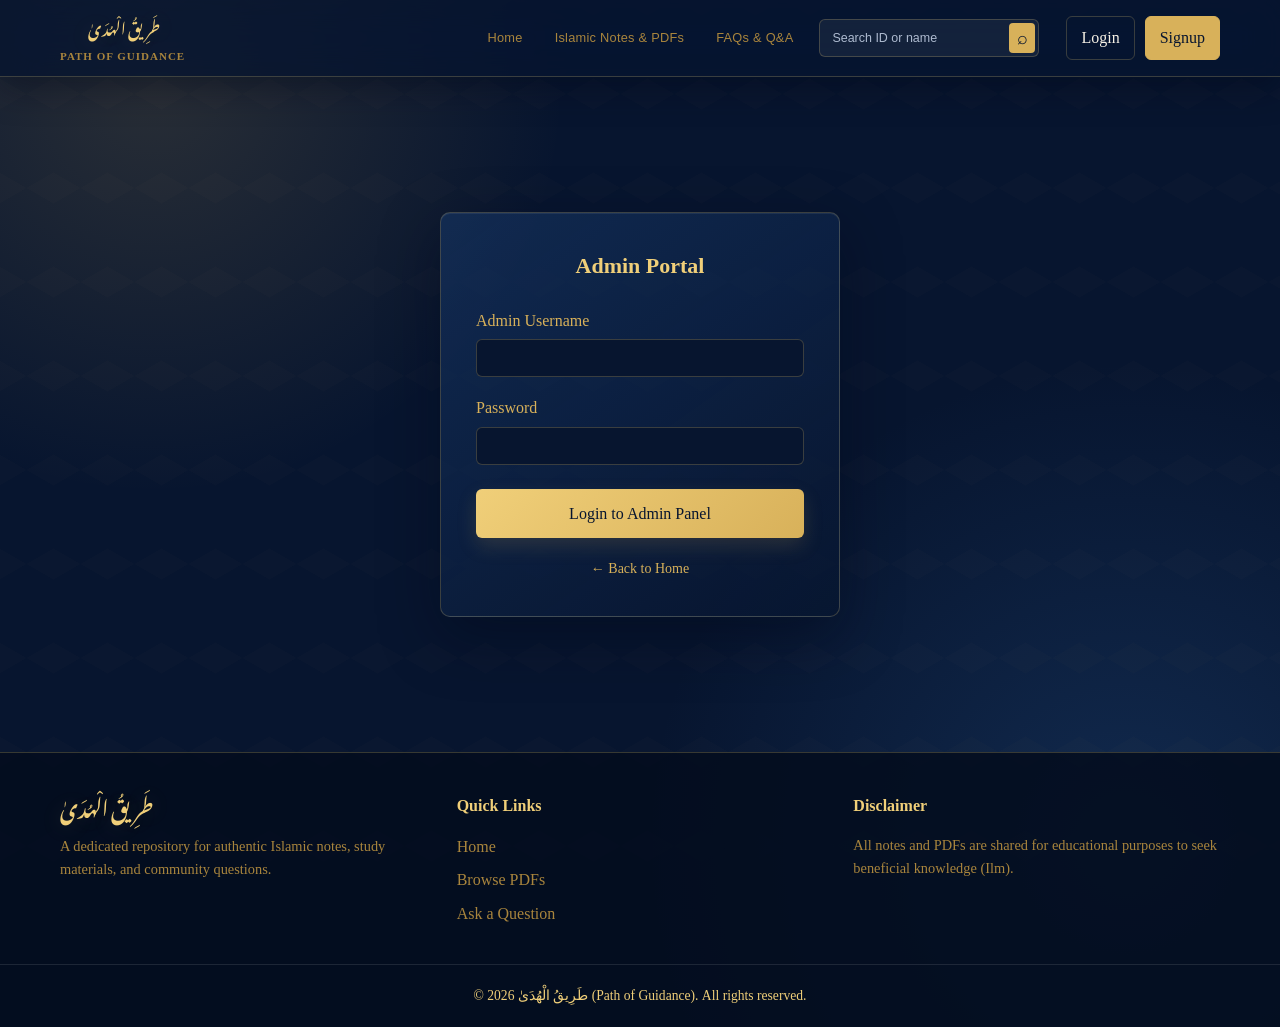
==== commit 939ef540: "Made some changes in the theme" ====
--- a/admin-dashboard.html
+++ b/admin-dashboard.html
@@ -3,7 +3,7 @@
 <head>
     <meta charset="UTF-8">
     <meta name="viewport" content="width=device-width, initial-scale=1.0">
-    <title>Admin Dashboard - طريق الهدى</title>
+    <title>Admin Dashboard</title>
     <link rel="stylesheet" href="assets/css/style.css?v=6">
 </head>
 <body class="bg-gray-50">
--- a/assets/css/style.css
+++ b/assets/css/style.css
@@ -986,7 +986,7 @@
 .arabic-brand { color: var(--gold-bright); text-shadow: 0 0 22px rgba(240, 207, 121, 0.22); }
 .sub-brand { color: var(--ink-muted); }
 .nav-links { flex: 1; justify-content: flex-end; gap: 12px; }
-.nav-link { padding: 9px 10px; border-radius: 6px; color: var(--ink-muted); font-family: "Trebuchet MS", sans-serif; font-size: 0.8rem; letter-spacing: 0.02em; transition: color var(--ease-smooth), background var(--ease-smooth), transform var(--ease-smooth); }
+.nav-link { padding: 9px 10px; border-radius: 6px; color: var(--gold-muted); font-family: "Trebuchet MS", sans-serif; font-size: 0.8rem; letter-spacing: 0.02em; transition: color var(--ease-smooth), background var(--ease-smooth), transform var(--ease-smooth); }
 .nav-link:hover { color: var(--gold-bright); background: var(--glass-light); transform: translateY(-1px); }
 
 .nav-search { display: flex; align-items: center; width: min(220px, 24vw); margin-left: 4px; padding: 3px; border: 1px solid var(--glass-border); border-radius: 6px; background: rgba(255, 255, 255, 0.06); }
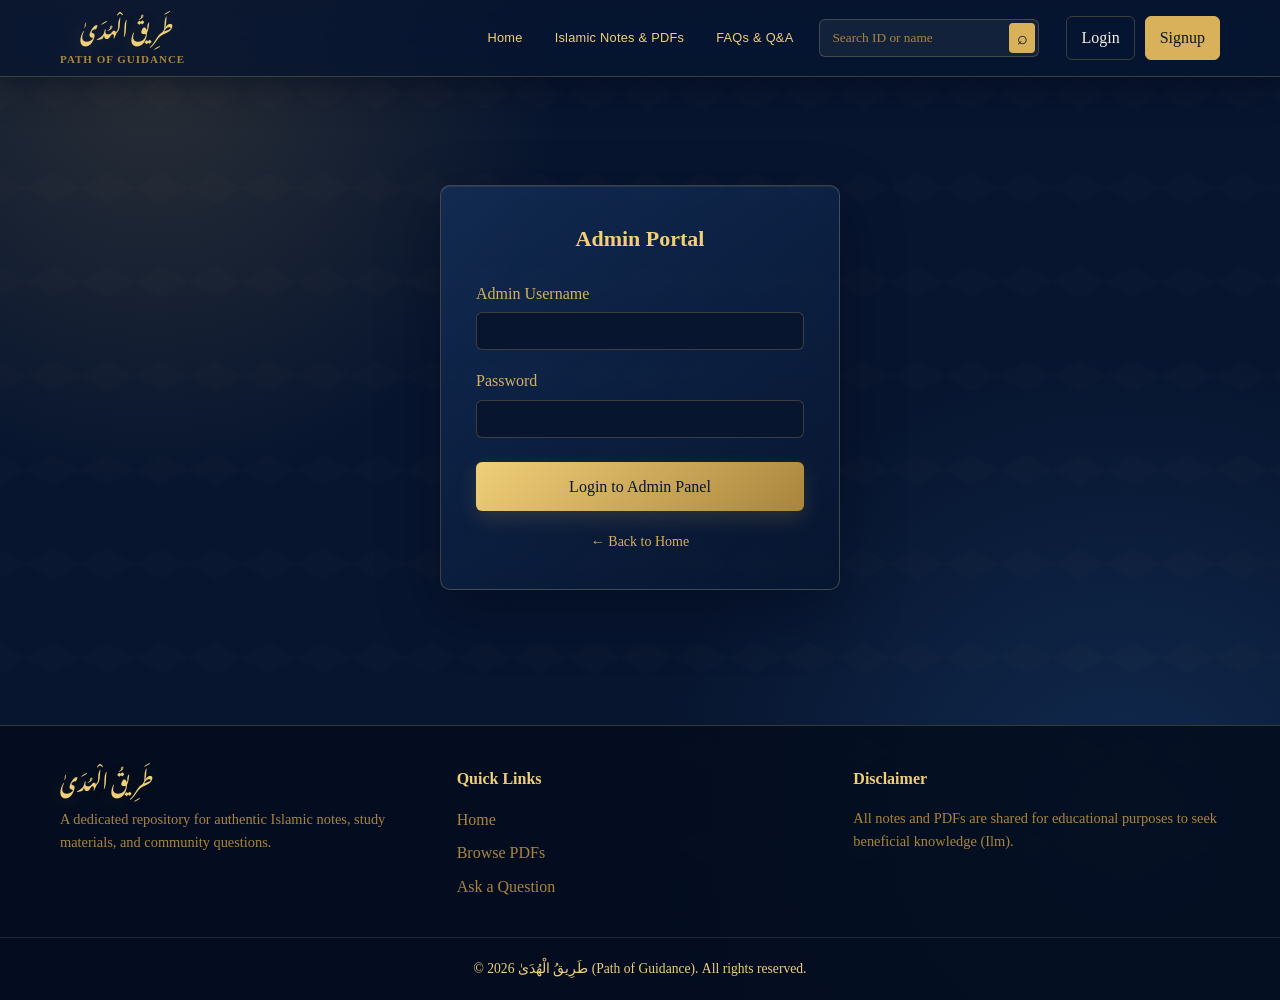
==== commit e0f8fe6a: "Updated the UI design" ====
--- a/admin-dashboard.html
+++ b/admin-dashboard.html
@@ -23,9 +23,11 @@
             <!-- Tile 1: Manage PDFs -->
             <div class="admin-tile" style="background: #ffffff; padding: 30px; border-radius: 10px; box-shadow: 0 4px 12px rgba(0,0,0,0.06); border-top: 4px solid var(--primary-color, #0f4c5c); display: flex; flex-direction: column; justify-content: space-between;">
                 <div>
-                    <div style="font-size: 32px; margin-bottom: 12px;">📁</div>
+                    <svg xmlns="http://www.w3.org/2000/svg" width="38" height="38" viewBox="0 0 24 24" fill="none" stroke="#f0cf79" stroke-width="3" stroke-linecap="round" stroke-linejoin="round">
+  <path d="M22 19a2 2 0 0 1-2 2H4a2 2 0 0 1-2-2V5a2 2 0 0 1 2-2h5l2 3h9a2 2 0 0 1 2 2z"></path>
+</svg>
                     <h3 style="font-size: 20px; color: var(--primary-color, #0f4c5c); margin-bottom: 10px; font-weight: bold;">Manage PDFs</h3>
-                    <p style="color: #666; font-size: 14px; line-height: 1.5; margin-bottom: 20px;">Upload new PDF notes, view the complete document library, update details, or delete files from Cloudinary storage.</p>
+                    <p style="color: var(--gold-muted); font-size: 14px; line-height: 1.5; margin-bottom: 20px;">Upload new PDF notes, view the complete document library, update details, or delete files from Cloudinary storage.</p>
                 </div>
                 <a href="admin-upload.html" class="button button-primary">Open PDF Manager <span aria-hidden="true">→</span></a>
             </div>
@@ -33,9 +35,11 @@
             <!-- Tile 2: Manage FAQs & Q&A -->
             <div class="admin-tile" style="background: #ffffff; padding: 30px; border-radius: 10px; box-shadow: 0 4px 12px rgba(0,0,0,0.06); border-top: 4px solid var(--primary-color, #0f4c5c); display: flex; flex-direction: column; justify-content: space-between;">
                 <div>
-                    <div style="font-size: 32px; margin-bottom: 12px;">💬</div>
+                    <svg xmlns="http://www.w3.org/2000/svg" width="38" height="38" viewBox="0 0 24 24" fill="none" stroke="#f0cf79" stroke-width="3" stroke-linecap="round" stroke-linejoin="round">
+    <path d="M21 15a2 2 0 0 1-2 2H7l-4 4V5a2 2 0 0 1 2-2h14a2 2 0 0 1 2 2z"></path>
+</svg>
                     <h3 style="font-size: 20px; color: var(--primary-color, #0f4c5c); margin-bottom: 10px; font-weight: bold;">Manage FAQs & Q&A</h3>
-                    <p style="color: #666; font-size: 14px; line-height: 1.5; margin-bottom: 20px;">Review user-submitted questions, view the usernames of the askers, provide answers, and manage published Q&A items.</p>
+                    <p style="color: var(--gold-muted); font-size: 14px; line-height: 1.5; margin-bottom: 20px;">Review user-submitted questions, view the usernames of the askers, provide answers, and manage published Q&A items.</p>
                 </div>
                 <a href="admin-faqs.html" class="button button-primary">Open FAQ Manager <span aria-hidden="true">→</span></a>
             </div>
--- a/assets/css/style.css
+++ b/assets/css/style.css
@@ -344,12 +344,12 @@
     border: none;
     background: transparent;
     font-size: 0.95rem;
-    color: var(--text-charcoal);
+    color: var(--gold-bright);
     outline: none;
 }
 
 .search-input::placeholder {
-    color: #94a3b8;
+    color: var(--gold-muted);
 }
 
 .no-results {
@@ -635,7 +635,7 @@
     color: #64748b;
     text-align: center;
     background: var(--surface-white);
-    border: 1px dashed rgba(188, 143, 143, 0.55);
+    border: 1px dashed var(--gold-muted);
     border-radius: 10px;
 }
 
@@ -954,6 +954,7 @@
 html { scroll-behavior: smooth; }
 
 body {
+    padding-top: 50px;
     position: relative;
     overflow-x: hidden;
     background: radial-gradient(circle at 12% 8%, rgba(216, 177, 90, 0.16), transparent 28%), radial-gradient(circle at 88% 82%, rgba(42, 91, 151, 0.3), transparent 34%), var(--midnight-blue);
@@ -973,25 +974,26 @@
 }
 
 .site-header {
-    position: sticky !important;
+    position: fixed !important;
     top: 0;
+    left: 0;
+    width: 100%;
     background: rgba(7, 21, 47, 0.8);
     border-bottom: 1px solid var(--glass-border);
     box-shadow: 0 12px 34px var(--shadow-deep);
     backdrop-filter: blur(18px) saturate(130%);
 }
-
 .nav-container { min-height: 76px; height: auto; gap: 18px; }
 .brand-logo { flex-shrink: 0; }
 .arabic-brand { color: var(--gold-bright); text-shadow: 0 0 22px rgba(240, 207, 121, 0.22); }
 .sub-brand { color: var(--ink-muted); }
 .nav-links { flex: 1; justify-content: flex-end; gap: 12px; }
-.nav-link { padding: 9px 10px; border-radius: 6px; color: var(--gold-muted); font-family: "Trebuchet MS", sans-serif; font-size: 0.8rem; letter-spacing: 0.02em; transition: color var(--ease-smooth), background var(--ease-smooth), transform var(--ease-smooth); }
+.nav-link { padding: 9px 10px; border-radius: 6px; color: var(--gold-bright); font-family: "Trebuchet MS", sans-serif; font-size: 0.8rem; letter-spacing: 0.02em; transition: color var(--ease-smooth), background var(--ease-smooth), transform var(--ease-smooth); }
 .nav-link:hover { color: var(--gold-bright); background: var(--glass-light); transform: translateY(-1px); }
 
 .nav-search { display: flex; align-items: center; width: min(220px, 24vw); margin-left: 4px; padding: 3px; border: 1px solid var(--glass-border); border-radius: 6px; background: rgba(255, 255, 255, 0.06); }
-.nav-search input { min-width: 0; width: 100%; padding: 7px 9px; border: 0; outline: 0; background: transparent; color: var(--ink-light); font: 0.78rem "Trebuchet MS", sans-serif; }
-.nav-search input::placeholder { color: var(--ink-muted); }
+.nav-search input { min-width: 0; width: 100%; padding: 7px 9px; border: 0; outline: 0; background: transparent; color: var(--gold-bright); font: 0.78rem; font-family: "Palatino Linotype", Palatino, Georgia, serif; }
+.nav-search input::placeholder { color: var(--gold-muted);font-family: "Palatino Linotype", Palatino, Georgia, serif; }
 .nav-search button { width: 30px; height: 30px; border: 0; border-radius: 4px; background: var(--gold); color: var(--midnight-blue); font: 1.15rem Georgia, serif; cursor: pointer; transition: background var(--ease-smooth), transform var(--ease-smooth); }
 .nav-search button:hover { background: var(--gold-bright); transform: scale(1.04); }
 
@@ -1078,7 +1080,7 @@
 .pdf-card h2, .pdf-card p, .tile-body h3, .note-header h1, .section-heading-row h2, .faq-form-panel h2, .glass-panel > h2 { color: var(--ink-light); }
 .pdf-card p, .tile-body p, .pdf-card-meta, .pdf-card-topline, .note-id, .discussion-count, .form-hint { color: var(--ink-muted); }
 
-.button-primary { background: linear-gradient(135deg, var(--gold-bright), var(--gold)); color: var(--midnight-blue); box-shadow: 0 8px 20px rgba(216, 177, 90, 0.16); }
+.button-primary { background: linear-gradient(135deg, var(--gold-bright), var(--gold-muted)); color: var(--midnight-blue); box-shadow: 0 8px 20px rgba(216, 177, 90, 0.16); }
 .button-primary:hover { background: var(--gold-bright); color: var(--midnight-blue); }
 .button-secondary { background: rgba(255, 255, 255, 0.05); border-color: var(--glass-border); color: var(--gold-bright); }
 .button-secondary:hover { background: rgba(216, 177, 90, 0.14); color: var(--gold-bright); }
